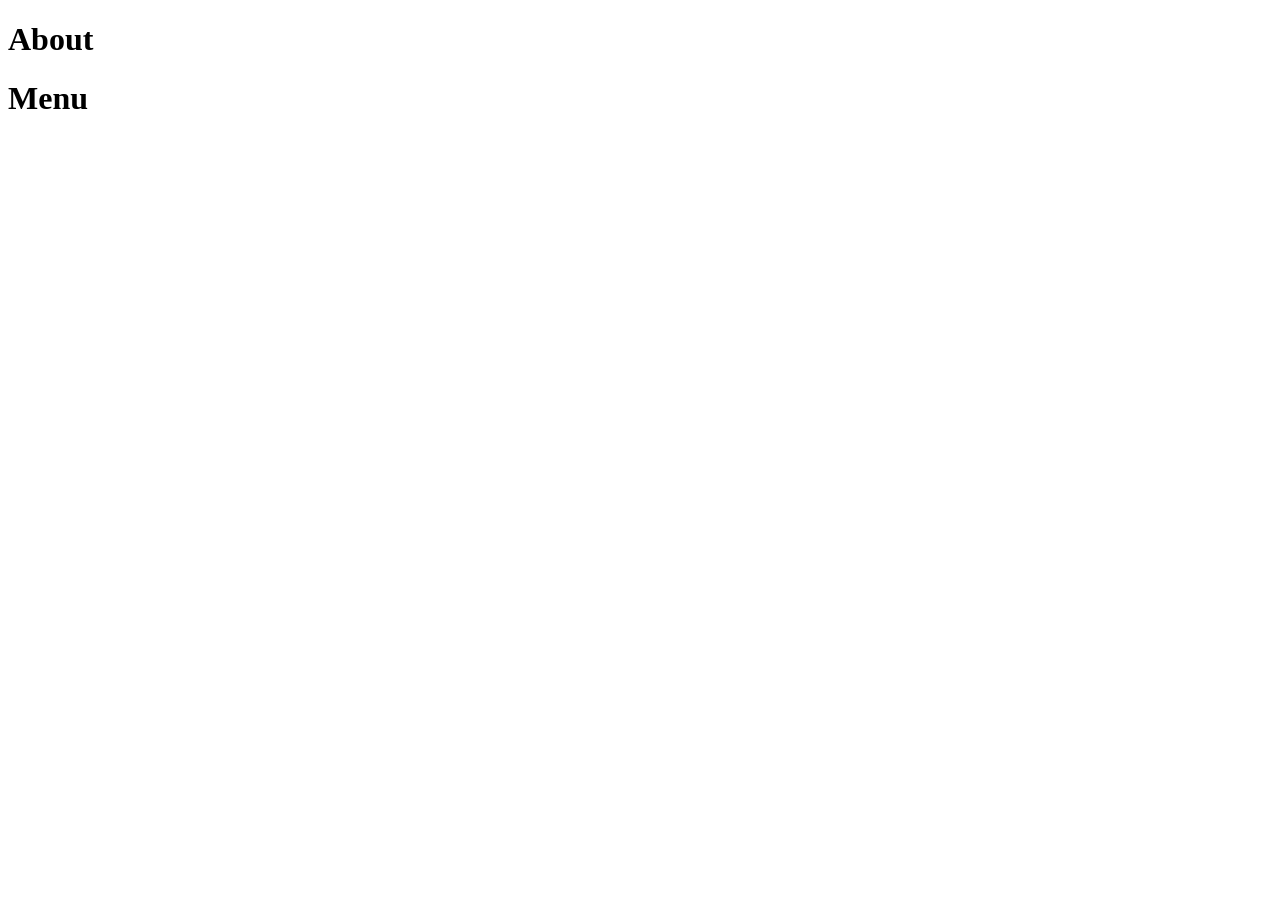
==== index.html @ aff1cbfa "add (feat): Home Page" ====
<!DOCTYPE html>
<html lang="en">
<head>
    <meta charset="UTF-8">
    <meta name="viewport" content="width=device-width, initial-scale=1.0">
    <title>Kelompok Dante</title>
</head>
<body>
    <div>
        <h1>About</h1>
    </div>
    <div>
        <h1>Menu</h1>
    </div>
</body>
</html>
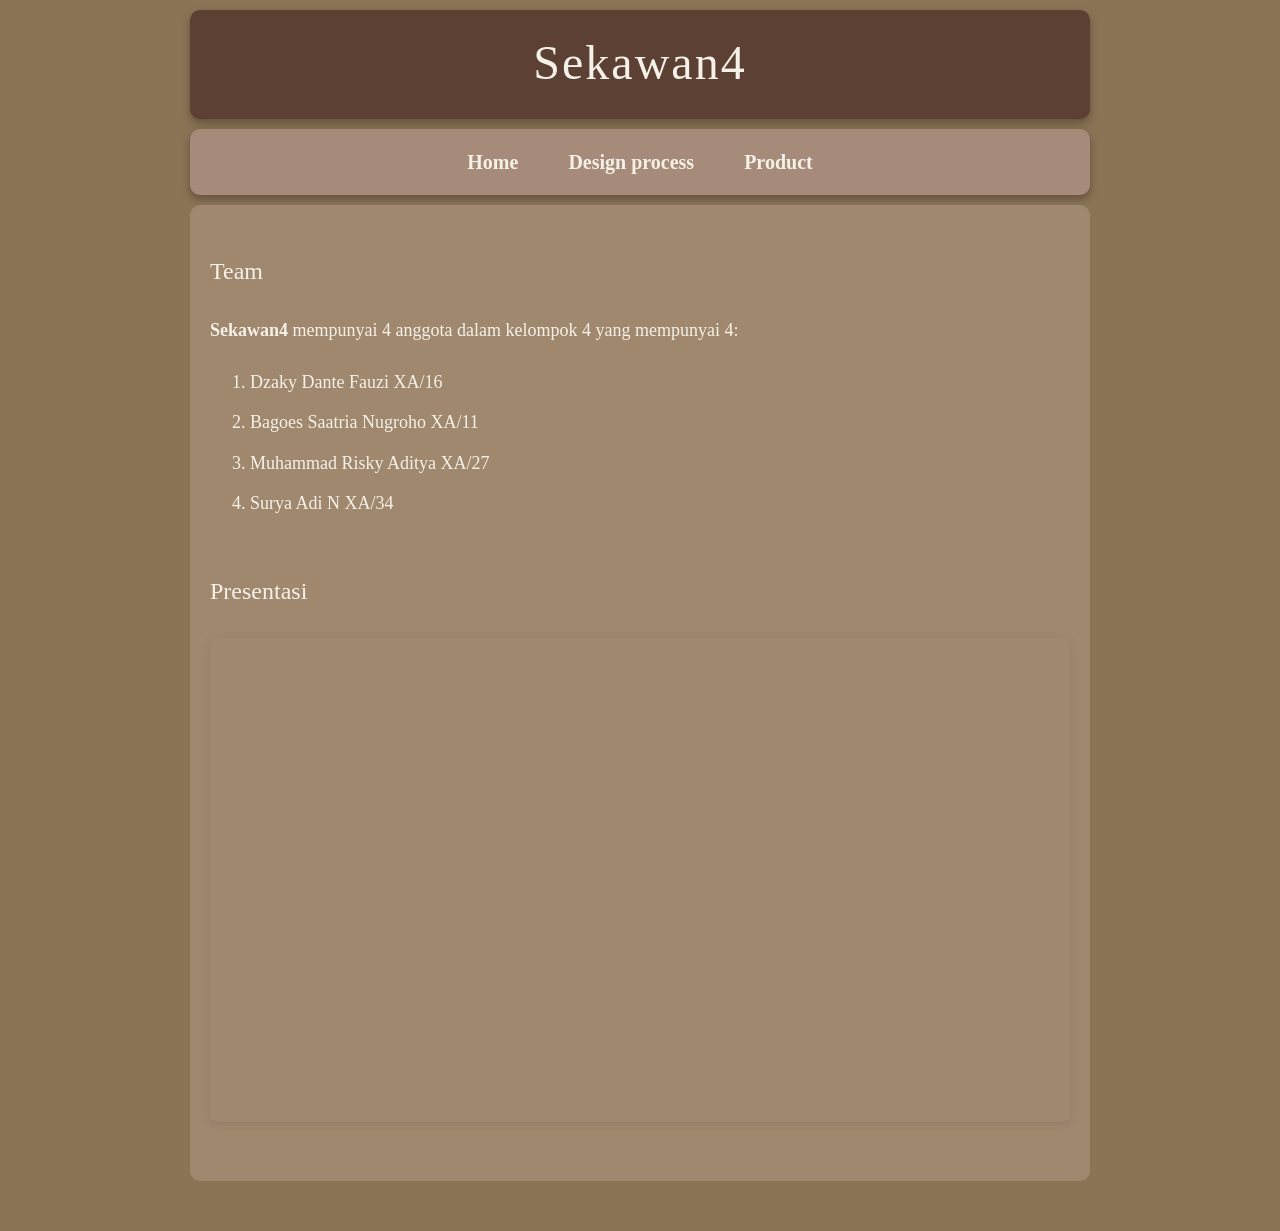
==== commit 56d4dd2d: "add (feat): Update index.html structure and add style.css for styling" ====
--- a/index.html
+++ b/index.html
@@ -3,14 +3,72 @@
 <head>
     <meta charset="UTF-8">
     <meta name="viewport" content="width=device-width, initial-scale=1.0">
-    <title>Kelompok Dante</title>
+    <title>Sekawan4</title>
+    <link rel="stylesheet" href="style.css" />
 </head>
 <body>
-    <div>
-        <h1>About</h1>
+    <div class="header">
+      <h1>Sekawan4</h1>
     </div>
-    <div>
-        <h1>Menu</h1>
+
+    <nav>
+      <a href="#home">Home</a>
+      <a href="design.html">Design process</a>
+      <a href="product.html">Product</a>
+    </nav>
+
+    <div class="container">
+      <div class="section">
+        <h2>Team</h2>
+        <p>
+         <strong>Sekawan4</strong> mempunyai 4 anggota dalam kelompok 4 yang mempunyai 4:
+        </p>
+        <div class="members-list">
+          <ol>
+            <li>Dzaky Dante Fauzi XA/16</li>
+            <li>Bagoes Saatria Nugroho XA/11</li>
+            <li>Muhammad Risky Aditya XA/27</li>
+            <li>Surya Adi N XA/34</li>
+          </ol>
+        </div>
+      </div>
+
+      <div class="section">
+        <h2>Presentasi</h1>
+        <div
+          style="
+            position: relative;
+            width: 100%;
+            height: 0;
+            padding-top: 56.25%;
+            padding-bottom: 0;
+            box-shadow: 0 2px 8px 0 rgba(63, 69, 81, 0.16);
+            margin-top: 1.6em;
+            margin-bottom: 0.9em;
+            overflow: hidden;
+            border-radius: 8px;
+            will-change: transform;
+          "
+        >
+          <iframe
+            loading="lazy"
+            style="
+              position: absolute;
+              width: 100%;
+              height: 100%;
+              top: 0;
+              left: 0;
+              border: none;
+              padding: 0;
+              margin: 0;
+            "
+            src="https://www.canva.com/design/DAHGJ7iL_hk/uFp_wGfACTgNCSCUcyWaxQ/view?embed"
+            allowfullscreen="allowfullscreen"
+            allow="fullscreen"
+          >
+          </iframe>
+        </div>
+      </div>
     </div>
 </body>
-</html>+</html>
--- a/style.css
+++ b/style.css
@@ -0,0 +1,119 @@
+* {
+  margin: 0;
+  padding: 0;
+  box-sizing: border-box;
+  border-radius: 10px 10px 10px 10px;
+}
+
+body {
+  font-family: Georgia, "Times New Roman", Times, serif;
+  background-color: #8b7355;
+  color: #f5f1e8;
+  line-height: 1.8;
+}
+
+.header {
+  background-color: #5c4033;
+  max-width: 900px;
+  margin: 0 auto;
+  margin-top: 10px;
+  padding: 10px 20px;
+  text-align: center;
+  border-bottom: 3px solid #5c4033;
+  box-shadow: 0 4px 8px rgba(0, 0, 0, 0.3);
+}
+
+.header h1 {
+  font-size: 3em;
+  font-weight: normal;
+  letter-spacing: 2px;
+}
+
+nav {
+  background-color: #a68a7a;
+  max-width: 900px;
+  margin: 0 auto;
+  margin-top: 10px;
+  margin-bottom: 10px;
+  padding: 15px 20px;
+  display: flex;
+  justify-content: center;
+  gap: 50px;
+  box-shadow: 0 4px 8px rgba(0, 0, 0, 0.3);
+}
+
+nav a {
+  color: #f5f1e8;
+  text-decoration: none;
+  font-weight: bold;
+  font-size: 20px;
+  transition: opacity 0.3s;
+}
+
+nav a:hover {
+  opacity: 0.8;
+  text-decoration: underline;
+}
+
+.container {
+  background-color: #a0886e;
+  max-width: 900px;
+  margin: 0 auto;
+  margin-bottom: 50px;
+  padding: 40px 20px;
+}
+
+.section {
+  margin-bottom: 20px;
+  padding: 5px 0;
+}
+
+.section:last-child {
+  border-bottom: none;
+  margin-bottom: 0;
+}
+
+.section h2 {
+  font-size: 1.5em;
+  margin-bottom: 20px;
+  font-weight: normal;
+}
+
+.section p {
+  margin-bottom: 20px;
+  font-size: large;
+  text-align: justify;
+}
+
+.members-list {
+  margin: 20px 0;
+  font-size: large;
+  padding-left: 20px;
+}
+
+.members-list ol {
+  margin-left: 20px;
+}
+
+.members-list li {
+  margin-bottom: 8px;
+}
+
+@media (max-width: 768px) {
+  body {
+    padding: 0 20px;
+  }
+  .header h1 {
+    font-size: 2em;
+  }
+
+  nav {
+    flex-direction: column;
+    gap: 15px;
+    text-align: center;
+  }
+
+  .container {
+    padding: 20px 15px;
+  }
+}
